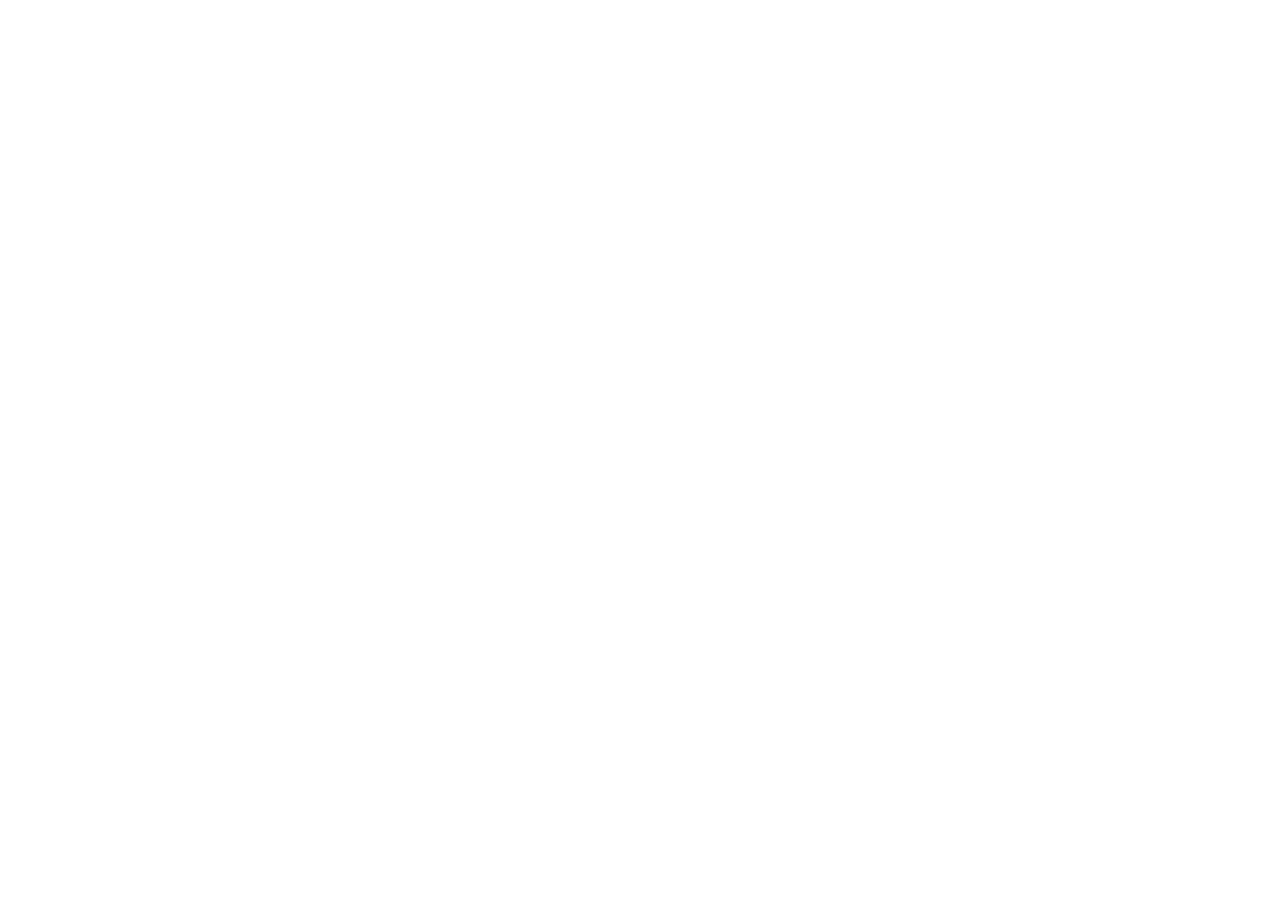
==== about.html @ bf087d35 "new files" ====
<!DOCTYPE html>
<html lang="en">
<head>
    <meta charset="UTF-8">
    <meta http-equiv="X-UA-Compatible" content="IE=edge">
    <meta name="viewport" content="width=device-width, initial-scale=1.0">
    <title>Contact | ProPage</title>
</head>
<body>
    
</body>
</html>
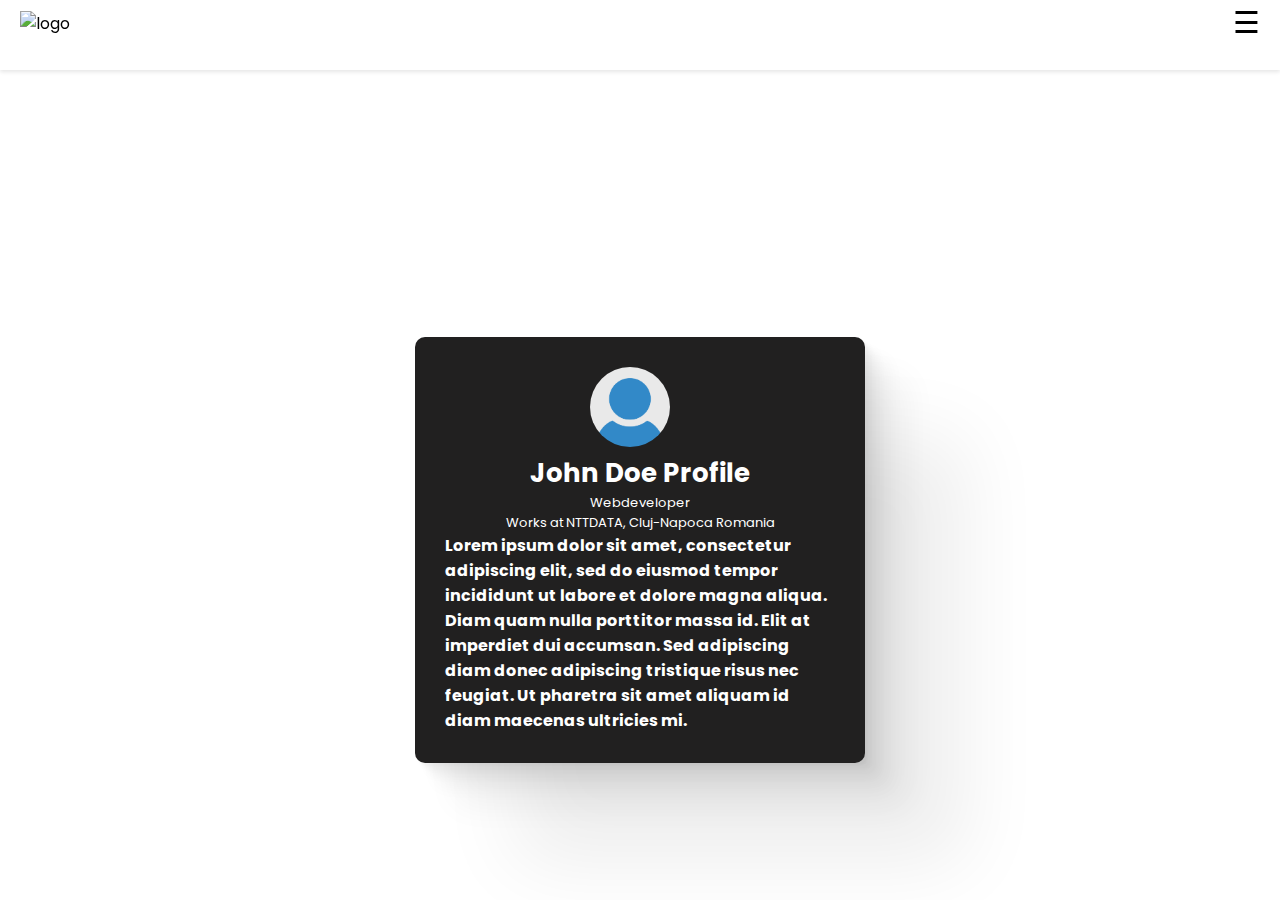
==== commit 06348aa4: "new code" ====
--- a/about.html
+++ b/about.html
@@ -4,9 +4,54 @@
     <meta charset="UTF-8">
     <meta http-equiv="X-UA-Compatible" content="IE=edge">
     <meta name="viewport" content="width=device-width, initial-scale=1.0">
-    <title>Contact | ProPage</title>
+    <title>ProPage</title>
+    <link rel="stylesheet" href="style.css">
 </head>
 <body>
-    
+
+    <nav>
+        <ul>
+            <img id="logo" src="https://scienceturtles.com/assests/img/pfp.png" alt="logo">
+            <li> <span style="font-size:30px;cursor:pointer" onclick="openNav()">&#9776; </span></li>
+        </ul>
+       
+        <div id="menu" class="menu">
+            <a href="javascript:void(0)" class="closebtn" onclick="closeNav()">&times;</a>
+            <div class="menu-content">
+              <a href="index.html">Home</a>
+              <a href="about.html">About</a>
+              <a href="skills.html">Skills</a>
+              <a href="contact.html">Contact</a>
+            </div>
+          </div>
+         
+    </nav>
+<h1>hello</h1>
+    <div class="box">
+        <div class="boxprofileimg">
+            <img id="profileicon" src="icon.jpg" alt="profile">
+        </div>
+        <div class="boxtitle">
+        <h1>John Doe Profile</h1>
+        <p>Webdeveloper</p>
+        <p>Works at NTTDATA, Cluj-Napoca Romania</p>
+    </div>
+       <div class="boxinformation">
+        <p>Lorem ipsum dolor sit amet, consectetur adipiscing elit, sed do eiusmod tempor incididunt ut labore et dolore magna aliqua. Diam quam nulla porttitor massa id. Elit at imperdiet dui accumsan. Sed adipiscing diam donec adipiscing tristique risus nec feugiat. Ut pharetra sit amet aliquam id diam maecenas ultricies mi.</p>
+       </div>
+      </div>
+   
+    <script>
+        
+        function openNav() {
+    document.getElementById("menu").style.height = "100%";
+  }
+  
+  function closeNav() {
+    document.getElementById("menu").style.height = "0%";
+  }
+
+        </script>
+        
 </body>
 </html>--- a/style.css
+++ b/style.css
@@ -0,0 +1,215 @@
+/* fonts */
+@import url('https://fonts.googleapis.com/css2?family=Poppins:ital,wght@0,100;0,200;0,300;0,400;0,500;0,600;0,700;0,800;0,900;1,100;1,200;1,300;1,400;1,500;1,600;1,700;1,800;1,900&display=swap');
+/* fonts */
+
+:root {
+    --bg-box: #212020;
+    --text-bg-box-white: #fff;
+}
+
+
+* {
+    margin: 0;
+    padding: 0;
+    box-sizing: border-box;
+}
+
+html {
+    scroll-behavior: smooth;
+    
+}
+
+nav {
+    width: 100%;
+    height: 70px;
+    background-color: #fff;
+    box-shadow: 0px 2px 4px rgba(0, 0, 0, 0.1);
+    position: fixed;
+    top: 0;
+    left: 0;
+    z-index: 1;
+}
+ul {
+    list-style: none;
+    display: flex;
+    justify-content: space-between;
+    align-items: center;
+    padding: 0 20px;
+}
+
+#logo {
+    width: 70px;
+}
+
+nav ul li {
+    display: flex;
+    align-items: center;
+}
+
+li {
+    display: flex;
+    align-items: center;
+}
+
+body {
+    font-family: 'Poppins', sans-serif;
+
+    
+   
+}
+
+
+.menu {
+    height: 0%;
+    width: 100%;
+    position: fixed;
+    z-index: 1;
+    top: 0;
+    left: 0;
+    background-color: rgb(0,0,0);
+    background-color: rgba(0,0,0, 0.9);
+    overflow-y: hidden;
+    transition: 0.5s;
+}
+
+.menu-content {
+    position: relative;
+    top: 25%;
+    width: 100%;
+    text-align: center;
+    margin-top: 30px;
+}
+
+.menu a {
+    padding: 32px;
+    text-decoration: none;
+    font-size: 20px;
+    color: #818181;
+    display: block;
+    transition: 0.3s;
+}
+
+.menu a:hover, .menu a:focus {
+    color: #f1f1f1;
+  }
+
+.menu .closebtn {
+    position: absolute;
+    top: 0;
+    right: 25px;
+    font-size: 59px;
+    margin-left: 50px;
+}
+
+.boxinformation {
+    font-weight: bold;
+  }
+
+  .boxtitle {
+    display: flex;
+    justify-content: center;
+    align-items: center;
+    flex-direction: column;
+    font-size: 13px;
+   
+  }
+
+  #profileicon {
+    width: 80px;
+    height: 80px;
+    border-radius: 50%;
+    margin-right: 20px;
+  }
+
+.box {
+    width: 50vh;
+    background: var(--bg-box);
+    border-radius: 10px;
+    color: var(--text-bg-box-white);
+    box-shadow:
+    2.8px 2.8px 2.2px rgba(0, 0, 0, 0.02),
+    6.7px 6.7px 5.3px rgba(0, 0, 0, 0.028),
+    12.5px 12.5px 10px rgba(0, 0, 0, 0.035),
+    22.3px 22.3px 17.9px rgba(0, 0, 0, 0.042),
+    41.8px 41.8px 33.4px rgba(0, 0, 0, 0.05),
+    100px 100px 80px rgba(0, 0, 0, 0.07)
+  ;  
+    padding: 30px;
+    display: flex;
+    flex-direction: column;
+    justify-content: center;
+    align-items: center;
+    top: 50%;
+    left: 50%;
+    transform: translate(-50%, -50%);
+    position: absolute;
+    margin-top: 100px;
+}
+
+@media screen and (max-height: 450px) {
+    .menu {overflow-y: auto;}
+    .menu a {font-size: 20px}
+    .menu .closebtn {
+    font-size: 40px;
+    top: 15px;
+    right: 35px;
+    }
+
+   
+  }
+
+  @media screen and (max-width: 450px) {
+    .box {
+        width: 40vh;
+        background: var(--bg-box);
+        border-radius: 10px;
+        color: var(--text-bg-box-white);
+        box-shadow:
+        2.8px 2.8px 2.2px rgba(0, 0, 0, 0.02),
+        6.7px 6.7px 5.3px rgba(0, 0, 0, 0.028),
+        12.5px 12.5px 10px rgba(0, 0, 0, 0.035),
+        22.3px 22.3px 17.9px rgba(0, 0, 0, 0.042),
+        41.8px 41.8px 33.4px rgba(0, 0, 0, 0.05),
+        100px 100px 80px rgba(0, 0, 0, 0.07)
+      ;  
+        padding: 30px;
+        display: flex;
+        flex-direction: column;
+        justify-content: center;
+        align-items: center;
+        top: 50%;
+        left: 50%;
+        transform: translate(-50%, -50%);
+        position: absolute;
+        margin-top: 100px;
+    }
+    }
+  
+
+    @media screen and (max-width: 339px) {
+        .box {
+            width: 30vh;
+            background: var(--bg-box);
+            border-radius: 10px;
+            color: var(--text-bg-box-white);
+            box-shadow:
+            2.8px 2.8px 2.2px rgba(0, 0, 0, 0.02),
+            6.7px 6.7px 5.3px rgba(0, 0, 0, 0.028),
+            12.5px 12.5px 10px rgba(0, 0, 0, 0.035),
+            22.3px 22.3px 17.9px rgba(0, 0, 0, 0.042),
+            41.8px 41.8px 33.4px rgba(0, 0, 0, 0.05),
+            100px 100px 80px rgba(0, 0, 0, 0.07)
+          ;  
+            padding: 30px;
+            display: flex;
+            flex-direction: column;
+            justify-content: center;
+            align-items: center;
+            top: 70%;
+            left: 50%;
+            transform: translate(-50%, -50%);
+            position: absolute;
+            margin-top: 100px;
+        }
+        }
+      